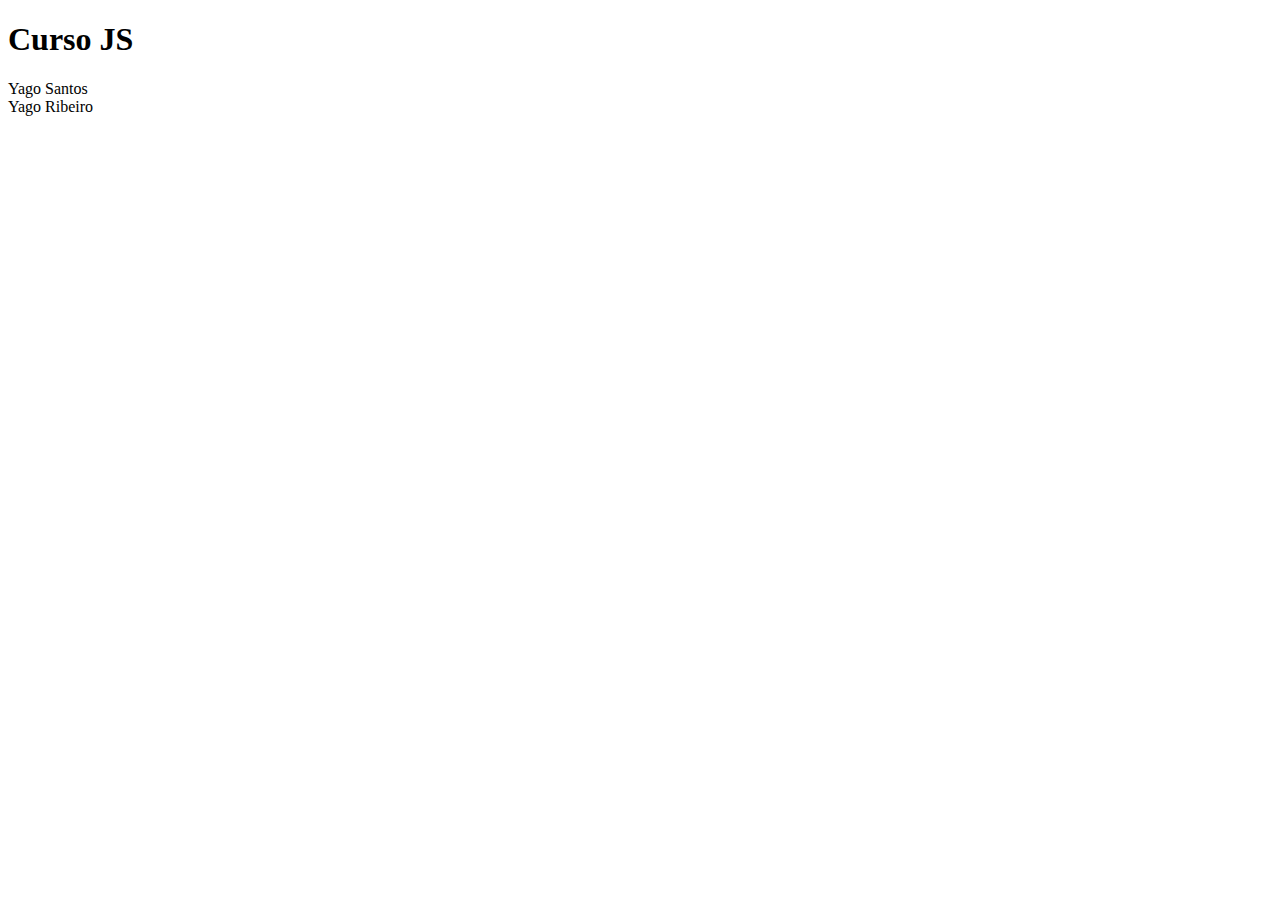
==== curso3 js intro/index.html @ a218e1b5 "organizando a pasta" ====
<!DOCTYPE html>
<html lang="en">
<head>
    <meta charset="UTF-8">
    <meta name="viewport" content="width=device-width, initial-scale=1.0">
    <title>Curso Intro JS</title>
   
</head>
<body>
    <h1>Curso JS</h1>

    <script src="js/script.js"></script>
</body>
</html>
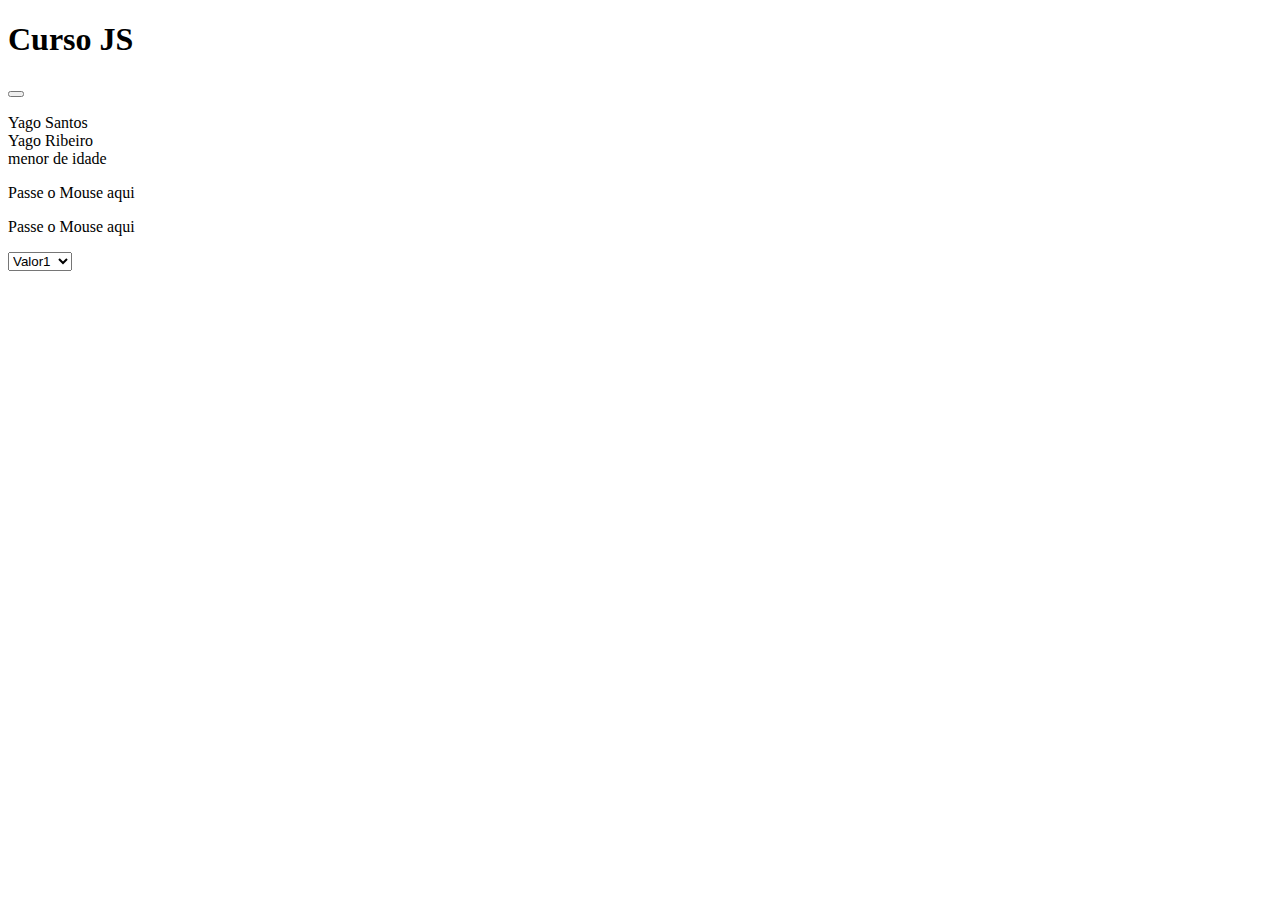
==== commit 9c8b71f1: "fimm curso js" ====
--- a/curso3 js intro/index.html
+++ b/curso3 js intro/index.html
@@ -6,9 +6,20 @@
     <title>Curso Intro JS</title>
    
 </head>
-<body>
+<body onload="load()">
     <h1>Curso JS</h1>
 
-    <script src="js/script.js"></script>
+    <button type="button" onclick="clicou()"></button>
+    <p id= "msg"></p>
+    <script src="js/script.js" onclick="redireciona()"></script>
+
+    <p id = "mouse" onmouseover="trocar()" onmouseout ="trocar()">Passe o Mouse aqui</p>
+    <p id = "mouse2" onmousemove="aparece(this)">Passe o Mouse aqui</p>
+
+    <select name="Teste" id="teste" onchange="mudanca(this)">
+        <option value="1">Valor1</option>
+        <option value="2">Valor 2</option>
+        <option value="3">Valor 3</option>
+    </select>
 </body>
 </html>